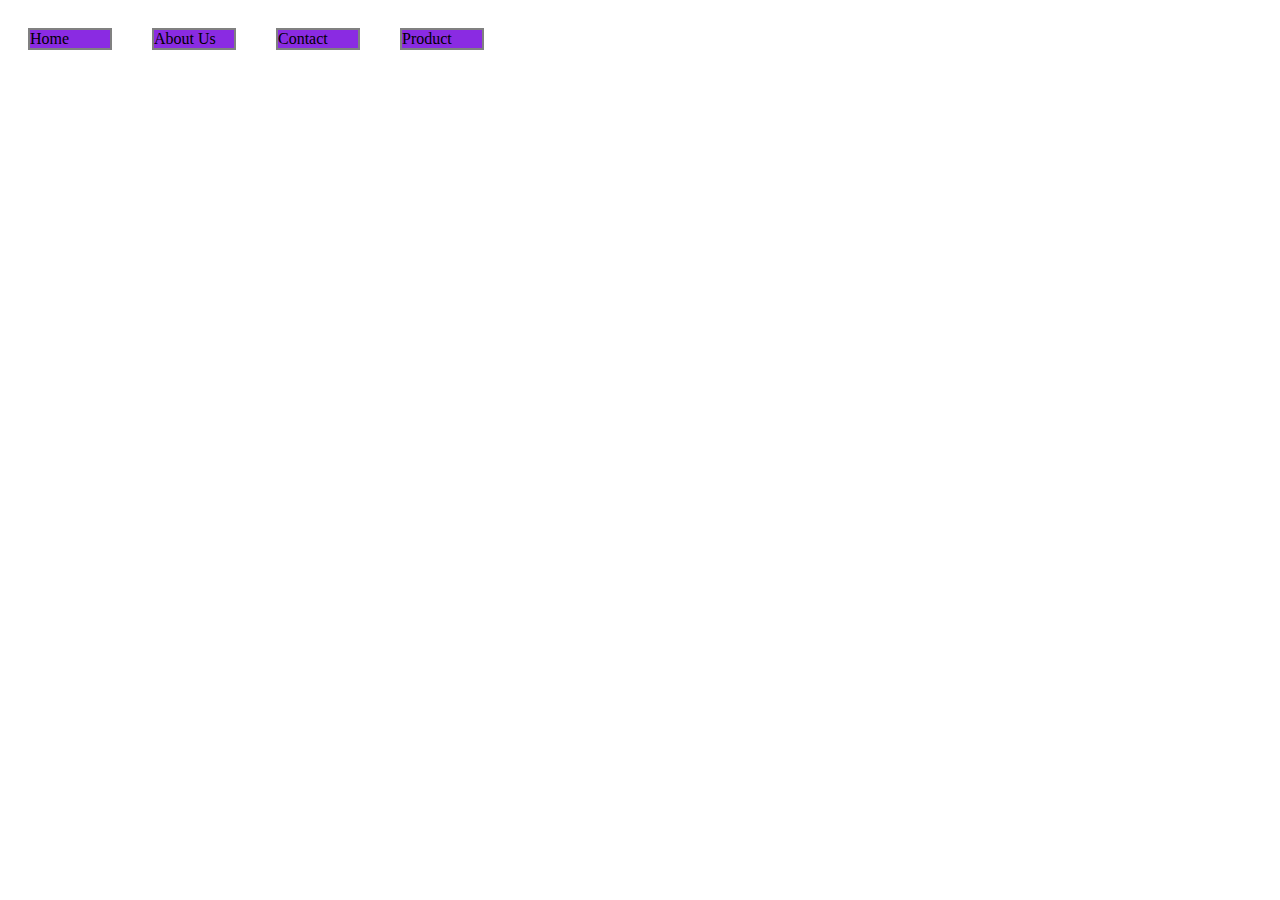
==== flexbox/index.html @ 5c9b9f84 "day9" ====
<!DOCTYPE html>
<html lang="en">
<head>
    <meta charset="UTF-8">
    <meta name="viewport" content="width=device-width, initial-scale=1.0">
    <title>Flex Box</title>
    <link rel="stylesheet" href="style.css">
</head>
<body>
    <div class="container">
        <div class="container-item">Home</div>
        <div class="container-item">About Us</div>
        <div class="container-item">Contact </div>
        <div class="container-item">Product</div> 
    </div>
    
</body>
</html>
---- flexbox/style.css ----
.container{
    display: flex;
}
.container-item{
    border: 2px solid gray;
    margin: 20px;
    width:80px;
   height: 8;
   background-color: blueviolet;
   
}
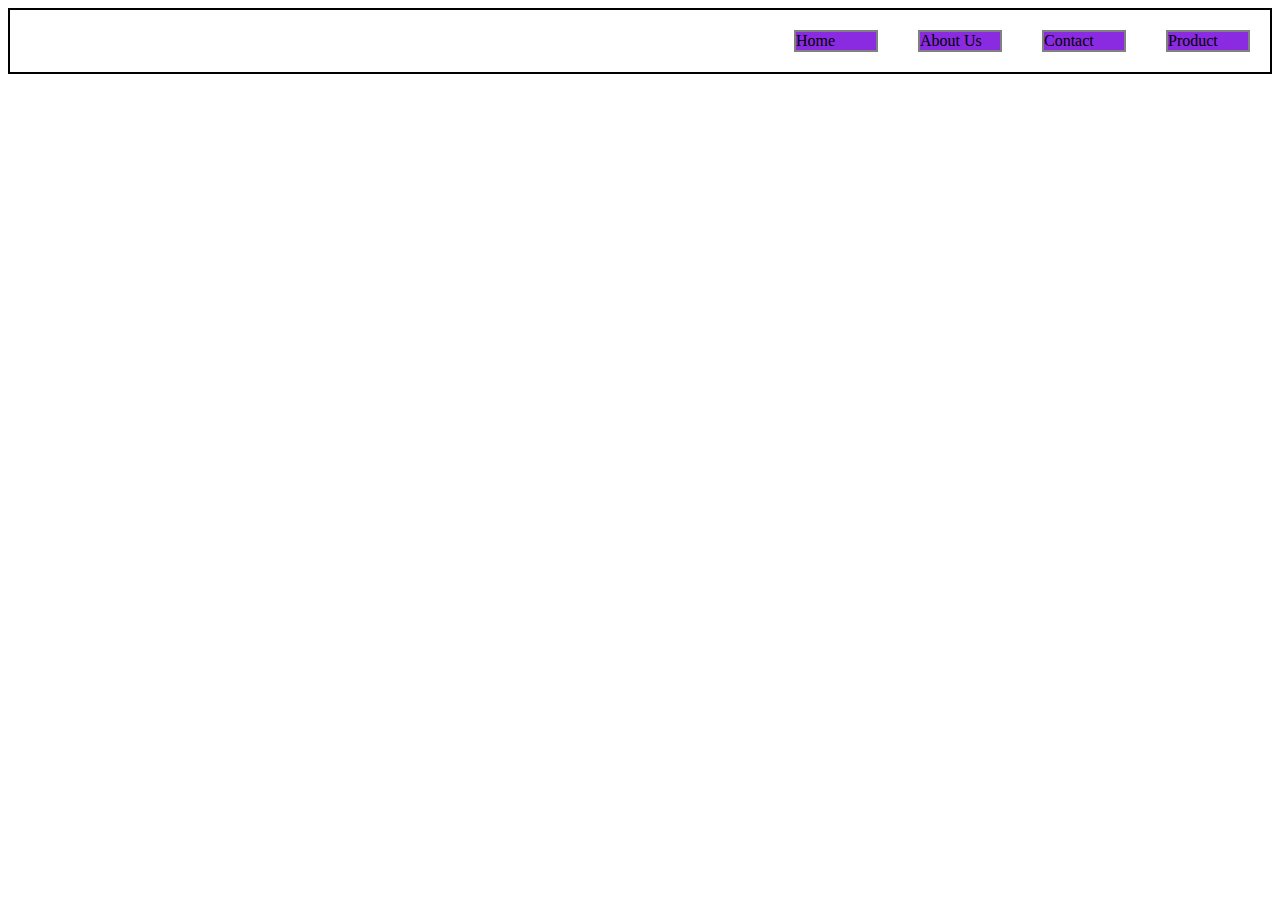
==== commit 8d60bac7: "day10" ====
--- a/flexbox/index.html
+++ b/flexbox/index.html
@@ -1,17 +1,21 @@
-<!DOCTYPE html>
+ <!DOCTYPE html>
 <html lang="en">
 <head>
     <meta charset="UTF-8">
     <meta name="viewport" content="width=device-width, initial-scale=1.0">
     <title>Flex Box</title>
     <link rel="stylesheet" href="style.css">
+    
 </head>
 <body>
+    
+        
     <div class="container">
         <div class="container-item">Home</div>
         <div class="container-item">About Us</div>
         <div class="container-item">Contact </div>
-        <div class="container-item">Product</div> 
+        <div class="container-item">Product</div>
+         
     </div>
     
 </body>
--- a/flexbox/style.css
+++ b/flexbox/style.css
@@ -1,5 +1,9 @@
 .container{
     display: flex;
+    flex-wrap: wrap;
+    justify-content: end;
+    justify-items: start;
+    border: 2px solid black;
 }
 .container-item{
     border: 2px solid gray;
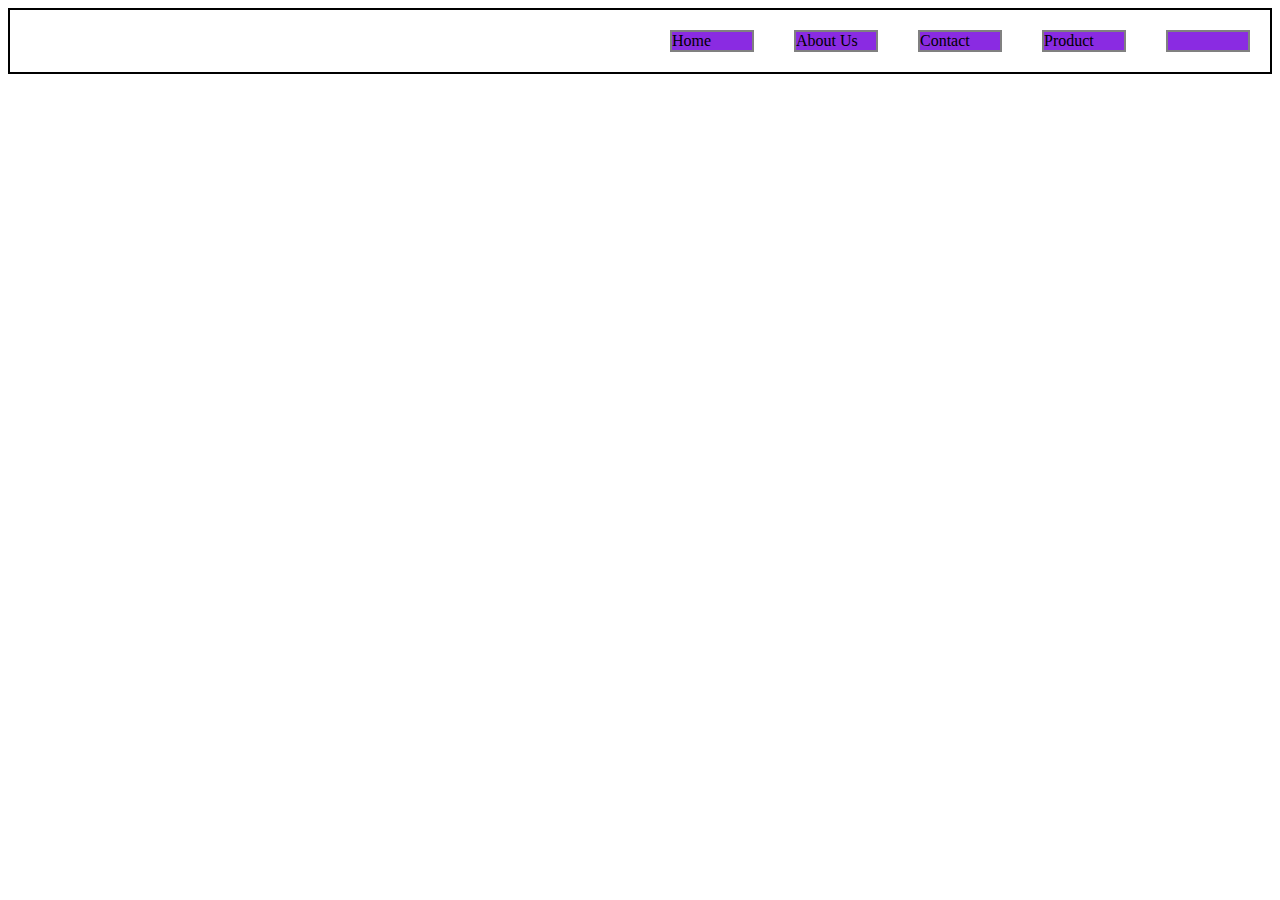
==== commit 9aba8fef: "day10" ====
--- a/flexbox/index.html
+++ b/flexbox/index.html
@@ -15,6 +15,9 @@
         <div class="container-item">About Us</div>
         <div class="container-item">Contact </div>
         <div class="container-item">Product</div>
+        <div class="container-item"></div>
+
+
          
     </div>
     
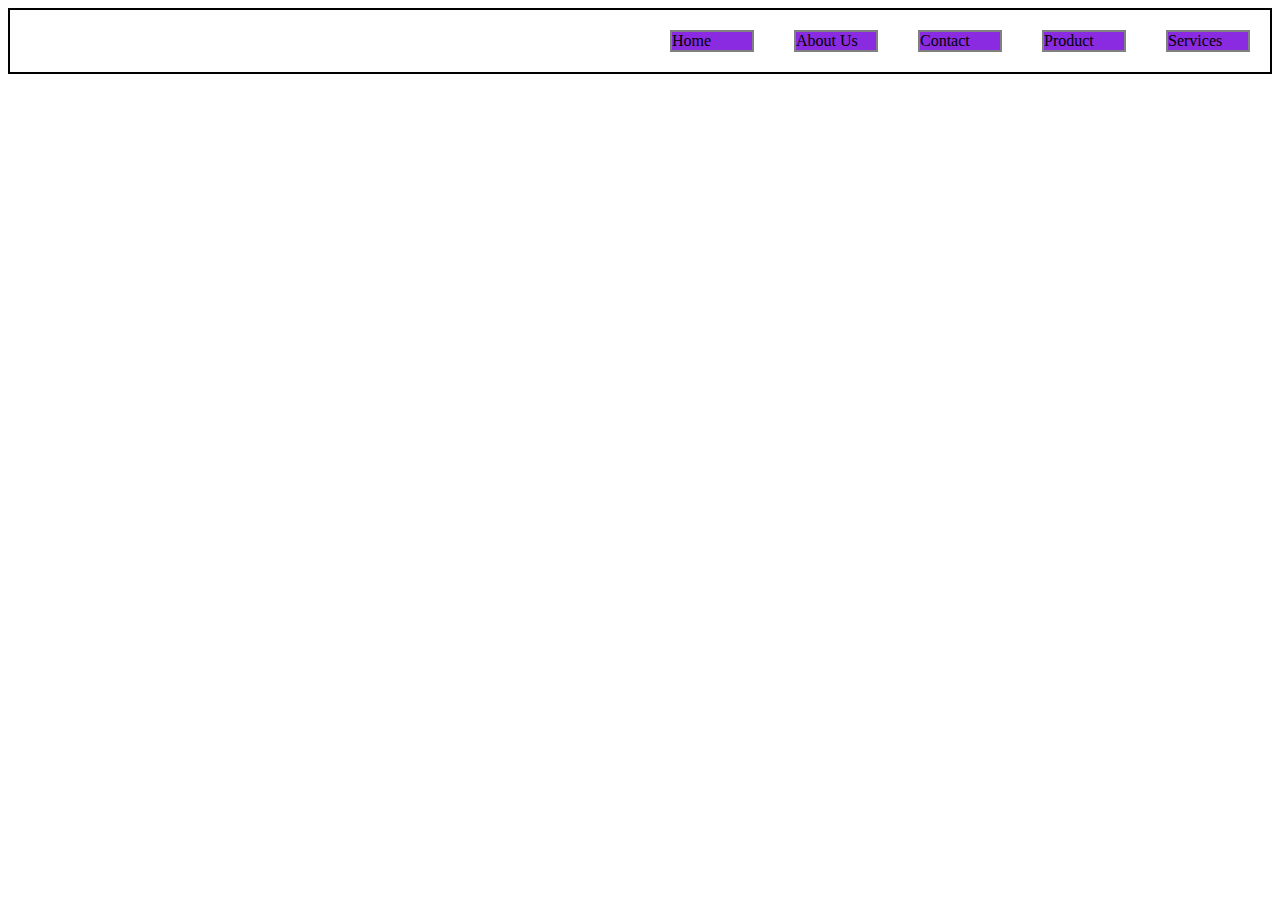
==== commit 0ee29b5f: "today" ====
--- a/flexbox/index.html
+++ b/flexbox/index.html
@@ -15,7 +15,7 @@
         <div class="container-item">About Us</div>
         <div class="container-item">Contact </div>
         <div class="container-item">Product</div>
-        <div class="container-item"></div>
+        <div class="container-item">Services</div>
 
 
          
--- a/flexbox/style.css
+++ b/flexbox/style.css
@@ -9,7 +9,7 @@
     border: 2px solid gray;
     margin: 20px;
     width:80px;
-   height: 8;
+   height: 9;
    background-color: blueviolet;
    
 }